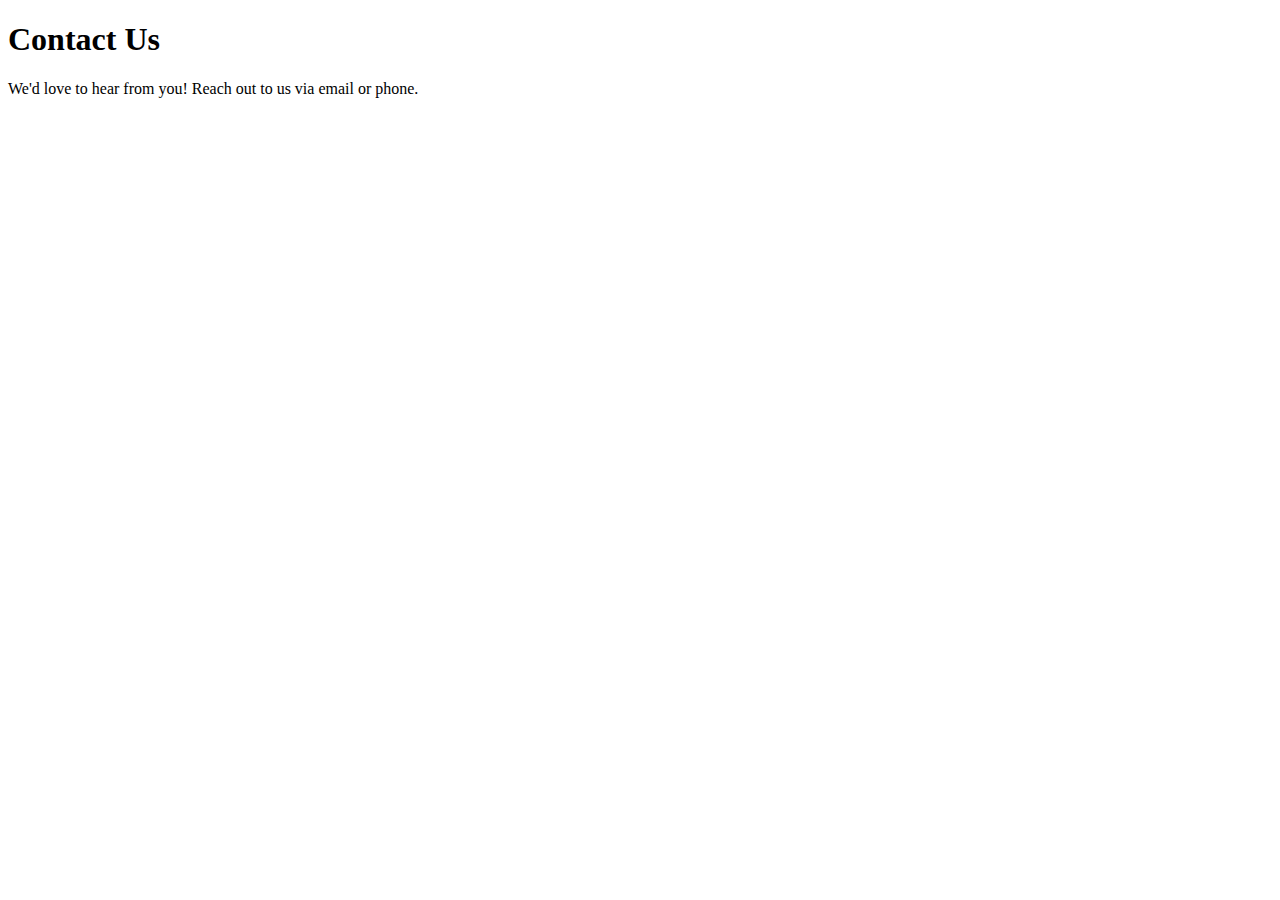
==== contact.html @ 715685d7 "cloth-store" ====
<!DOCTYPE html>
<html lang="en">
<head>
    <meta charset="UTF-8">
    <meta name="viewport" content="width=device-width, initial-scale=1.0">
    <title>Contact Us - LUXE COUTURE</title>
    <link rel="stylesheet" href="style.css">
</head>
<body>
    <header>
        <h1>Contact Us</h1>
    </header>
    <main>
        <p>We'd love to hear from you! Reach out to us via email or phone.</p>
    </main>
</body>
</html>
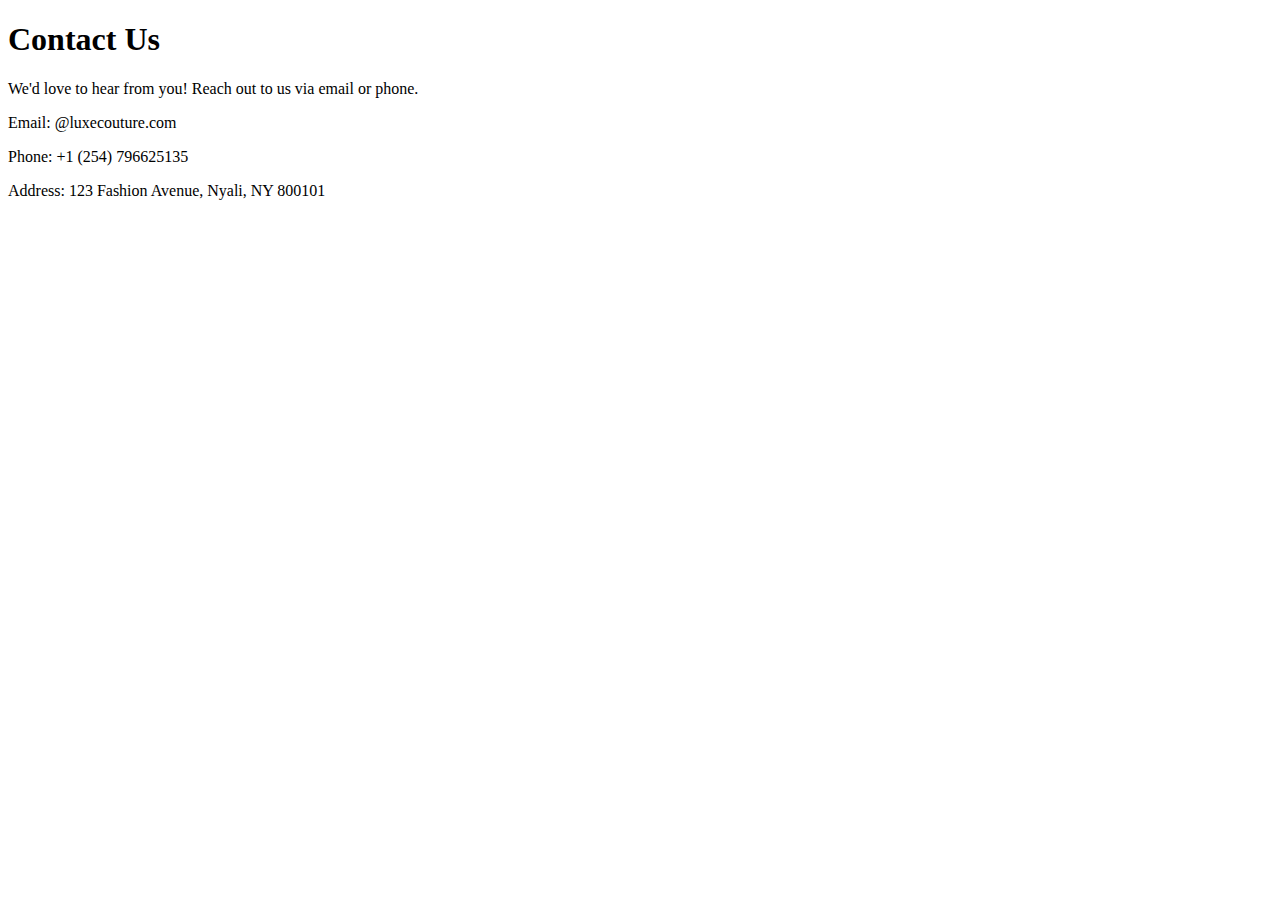
==== commit be3f836b: "cloth-store" ====
--- a/contact.html
+++ b/contact.html
@@ -13,5 +13,10 @@
     <main>
         <p>We'd love to hear from you! Reach out to us via email or phone.</p>
     </main>
+    <footer>
+        <p>Email: @luxecouture.com</p>
+        <p>Phone: +1 (254) 796625135</p>
+        <p>Address: 123 Fashion Avenue, Nyali, NY 800101</p>
+    </footer>
 </body>
 </html>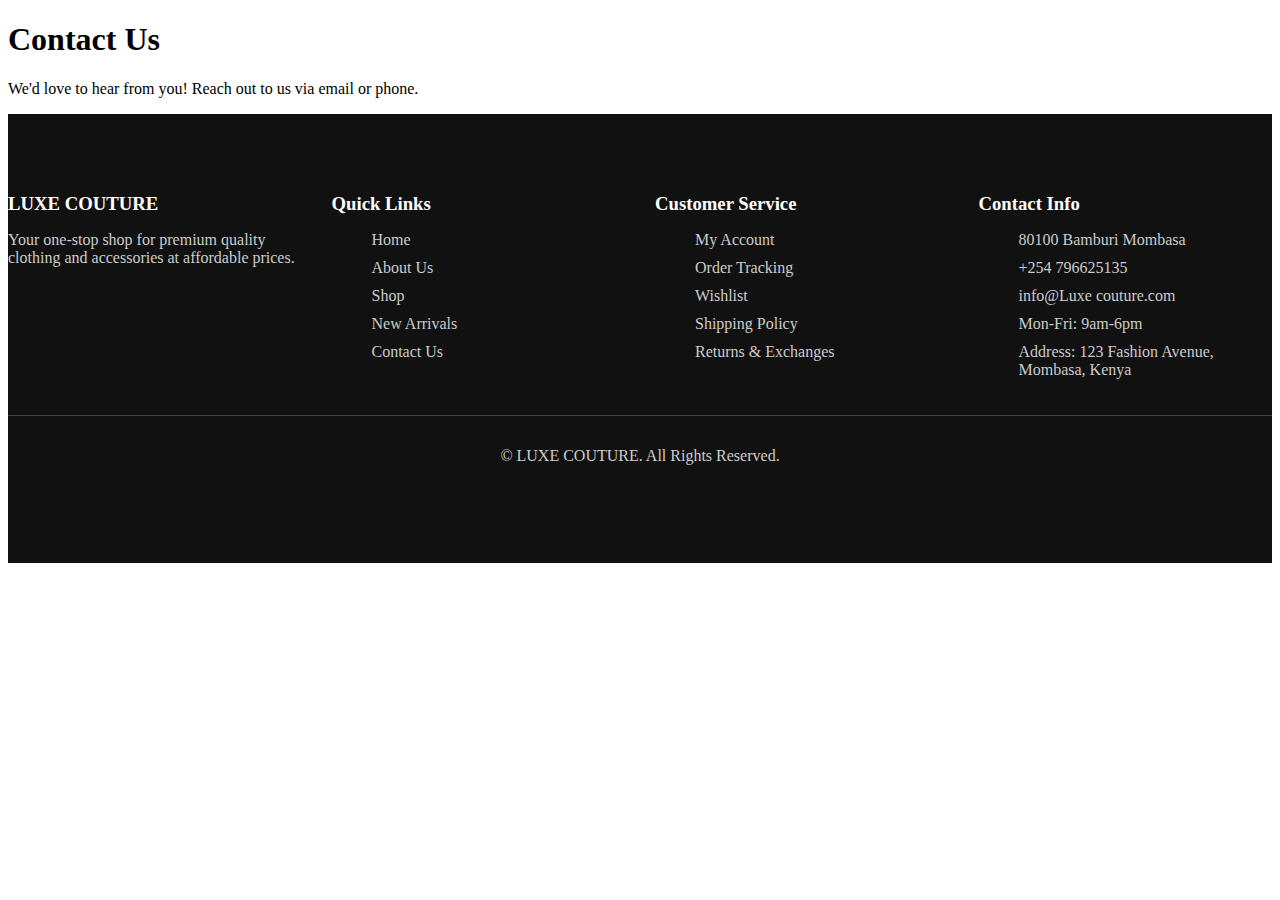
==== commit 32cd6aa1: "git commit" ====
--- a/contact.html
+++ b/contact.html
@@ -5,6 +5,164 @@
     <meta name="viewport" content="width=device-width, initial-scale=1.0">
     <title>Contact Us - LUXE COUTURE</title>
     <link rel="stylesheet" href="style.css">
+    <style>
+        
+        .btn:hover {
+          background-color: gold;
+        }
+    
+        .categories, .featured-products, .newsletter, footer {
+          padding: 40px 0;
+        }
+        .categories h2, .featured-products h2, .newsletter h2 {
+          text-align: center;
+          margin-bottom: 30px;
+        }
+        .category-grid {
+          display: flex;
+          flex-wrap: wrap;
+          gap: 20px;
+          justify-content: center;
+        }
+        .category-card {
+          background: #fff;
+          border: 1px solid #eee;
+          border-radius: 10px;
+          overflow: hidden;
+          box-shadow: 0 2px 8px rgba(0,0,0,0.05);
+          max-width: 300px;
+          transition: transform 0.3s;
+        }
+        .category-card:hover {
+          transform: scale(1.05);
+        }
+        .category-card img {
+    
+    width: 100%;
+          height: 200px;
+          object-fit: cover;
+        }
+        .category-info {
+          padding: 15px;
+          text-align: center;
+        }
+        .category-info h3 {
+          margin-bottom: 10px;
+        }
+        .product-filter {
+          text-align: center;
+          margin-bottom: 20px;
+        }
+        .filter-btn {
+          margin: 0 10px;
+          padding: 8px 15px;
+          border: 1px solid gold;
+          background: none;
+          color: gold;
+          border-radius: 20px;
+          cursor: pointer;
+          transition: all 0.3s ease;
+        }
+        .filter-btn.active,
+        .filter-btn:hover {
+          background: gold;
+          color: white;
+        }
+        .product-grid {
+          display: grid;
+          grid-template-columns: repeat(auto-fit, minmax(200px, 1fr));
+          gap: 20px;
+        }
+    
+        .newsletter-content {
+          text-align: center;
+        }
+        .newsletter-content p {
+          margin: 10px 0 20px;
+        }
+        .newsletter input[type="email"] {
+          padding: 10px;
+          border: 1px solid #ccc;
+          border-radius: 25px;
+          width: 250px;
+          max-width: 90%;
+        }
+    
+        footer {
+          background: #111;
+          color: #ccc;
+        }
+        .footer-grid {
+          display: grid;
+          grid-template-columns: repeat(auto-fit, minmax(220px, 1fr));
+          gap: 30px;
+          padding: 20px 0;
+        }
+        .footer-col h3 {
+          color: white;
+          margin-bottom: 15px;
+        }
+        .footer-col ul {
+          list-style: none;
+        }
+        .footer-col ul li {
+          margin-bottom: 10px;
+        }
+        .footer-col ul li a {
+          color: #ccc;
+          text-decoration: none;
+        }
+        .footer-col ul li a:hover {
+          color: gold;
+        }
+        .social-links a {
+          margin-right: 10px;
+          color: #ccc;
+          font-size: 1.2rem;
+        }
+        .social-links a:hover {
+          color: gold;
+        }
+        .footer-bottom {
+          border-top: 1px solid #444;
+          padding: 15px 0;
+          text-align: center;
+        }
+        .payment-methods i {
+          margin-left: 10px;
+          color: white;
+          font-size: 1.5rem;
+        }
+    
+        .cart-sidebar {
+          display: none;
+        }
+    
+        @media (max-width: 768px) {
+          .category-grid {
+            flex-direction: column;
+            align-items: center;
+          }
+          nav ul {
+            flex-direction: column;
+            text-align: center;
+          }
+          .logo {
+            flex-direction: column;
+            align-items: flex-start;
+          }
+          .hero {
+            height: 60vh;
+          }
+          .hero-content h2 {
+            font-size: 1.8rem;
+          }
+          .icons {
+            flex-direction: row;
+            justify-content: space-between;
+          }
+        }
+      </style>
 </head>
 <body>
     <header>
@@ -14,9 +172,78 @@
         <p>We'd love to hear from you! Reach out to us via email or phone.</p>
     </main>
     <footer>
-        <p>Email: @luxecouture.com</p>
-        <p>Phone: +1 (254) 796625135</p>
-        <p>Address: 123 Fashion Avenue, Nyali, NY 800101</p>
+        <div class="container">
+            <div class="footer-grid">
+                <div class="footer-col">
+                    <h3>LUXE COUTURE</h3>
+                    <p>Your one-stop shop for premium quality clothing and accessories at affordable prices.</p>
+                    <div class="social-links">
+                        <a href="#"><i class="fab fa-facebook-f"></i></a>
+                        <a href="#"><i class="fab fa-twitter"></i></a>
+                        <a href="#"><i class="fab fa-instagram"></i></a>
+                        <a href="#"><i class="fab fa-pinterest-p"></i></a>
+                    </div>
+                </div>
+                <div class="footer-col">
+                    <h3>Quick Links</h3>
+                    <ul>
+                        <li><a href="#">Home</a></li>
+                        <li><a href="#">About Us</a></li>
+                        <li><a href="#">Shop</a></li>
+
+<li><a href="#">New Arrivals</a></li>
+                        <li><a href="#">Contact Us</a></li>
+                    </ul>
+                </div>
+                <div class="footer-col">
+                    <h3>Customer Service</h3>
+                    <ul>
+                        <li><a href="#">My Account</a></li>
+                        <li><a href="#">Order Tracking</a></li>
+                        <li><a href="#">Wishlist</a></li>
+                        <li><a href="#">Shipping Policy</a></li>
+                        <li><a href="#">Returns & Exchanges</a></li>
+                    </ul>
+                </div>
+                <div class="footer-col">
+                    <h3>Contact Info</h3>
+                    <ul class="contact-info">
+                        <li><i class="fas fa-map-marker-alt"></i> 80100 Bamburi Mombasa</li>
+                        <li><i class="fas fa-phone"></i> +254 796625135</li>
+                        <li><i class="fas fa-envelope"></i> info@Luxe couture.com</li>
+                        <li><i class="fas fa-time"></i> Mon-Fri: 9am-6pm</li>
+                        <li><i class= "fas fa-time"></i>Address: 123 Fashion Avenue, Mombasa, Kenya</li>
+                    </ul>
+                </div>
+            </div>
+            <div class="footer-bottom">
+                <p>&copy; LUXE COUTURE. All Rights Reserved.</p>
+                <div class="payment-methods">
+                    <i class="fab fa-cc-visa"></i>
+                    <i class="fab fa-cc-mastercard"></i>
+                    <i class="fab fa-cc-amex"></i>
+                    <i class="fab fa-cc-paypal"></i>
+                </div>
+            </div>
+        </div>
+    </footer>
+
+    <!-- Shopping Cart Sidebar -->
+    <div class="cart-sidebar" id="cart-sidebar">
+        <div class="cart-header">
+            <h3>Your Cart</h3>
+            <button class="close-cart" id="close-cart">&times;</button>
+        </div>
+        <div class="cart-items">
+            <!-- Cart items will be added dynamically with JavaScript -->
+        </div>
+        <div class="cart-total">
+            <h4>Total: <span id="cart-total-price">Ksh0.00</span></h4>
+            <a href="#" class="btn checkout-btn">Proceed to Checkout</a>
+        </div>
+    </div>
+
+    <script src="script.js"></script>
     </footer>
 </body>
 </html>